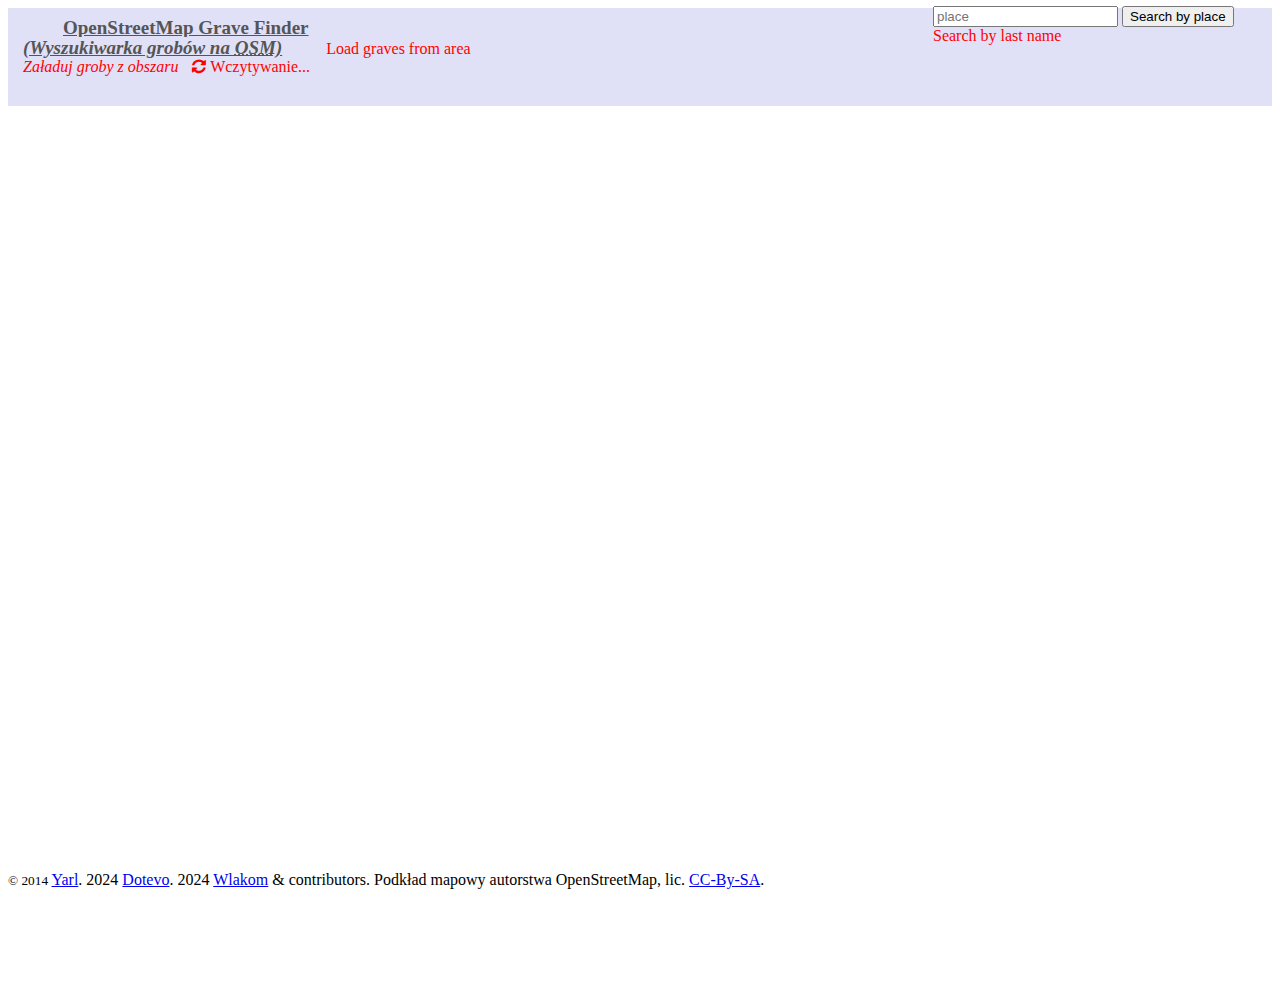
==== index.html @ 3299db5e "Update index.html" ====
<!doctype html>
<html lang="pl" ng-app="GraveApp">
  <head>
    <meta charset="UTF-8">
    <title>Wyszukiwarka grobów na OSM</title>    
    <link rel="stylesheet" href="lib/leaflet/leaflet.css" />
    <link rel="stylesheet" href="lib/bootstrap/bootstrap.min.css">
    <link rel="stylesheet" href="lib/bootstrap/bootstrap-additions.min.css">
    <link rel="stylesheet" href="lib/angular-strap/angular-motion.min.css">
    <link rel="stylesheet" href="style.css"/>
    <link href="https://maxcdn.bootstrapcdn.com/font-awesome/4.2.0/css/font-awesome.min.css" rel="stylesheet">
    <link rel='stylesheet' href='http://fonts.googleapis.com/css?family=Oxygen:400,700&subset=latin,latin-ext' type='text/css'>
    <link rel="shortcut icon" href="img/favicon.png" />
  </head>
  <body ng-controller="MapCtrl">
    <div class="navbar navbar-default navbar-fixed-top">
      <div class="container">
        <div class="navbar-inner">
          <a class="navbar-brand" href=".">OpenStreetMap Grave Finder<br><i>(Wyszukiwarka grobów na <abbr title="OpenStreetMap">OSM)</i></abbr></a>
          <a class="btn btn-primary btn-sm" ng-click="loadData()">Load graves from area<br><i>Załaduj groby z obszaru</i></a>
          <span ng-show="busy" style="margin-left: 10px;">
            <i class="fa fa-refresh fa-spin" backgroung=red></i> Wczytywanie...
          </span>
          <div class="absolute-right">
            <form ng-submit="search()">
              <div class="input-group">
                <input type="text" class="form-control" ng-model="searchText" placeholder="place">
                <span class="input-group-btn">
                  <input type="submit" id="submit" class="btn btn-primary" value="Search by place" /><br>
                  <a class="btn btn-primary" ng-click="loadDataPopup()">Search by last name</a>
                </span>
              </div>
            </form>
          </div>
        </div>
      </div>
    </div>
    <div class="map-container">
      <div id="map"></div>
    </div>
    <div id="footer">
      <div class="container">
        <div class="text-muted pull-left"><small>© 2014</small> <a href="https://github.com/yarl">Yarl</a>. 2024 <a href="https://github.com/dotevo">Dotevo</a>. 2024 <a href="https://github.com/wlakom">Wlakom</a> & contributors. Podkład mapowy autorstwa OpenStreetMap, lic. <a href="http://www.openstreetmap.org/copyright">CC-By-SA</a>.</div>
      </div>
    </div>


    <script src="https://code.jquery.com/jquery-1.11.0.min.js"></script>
    <script src="https://netdna.bootstrapcdn.com/bootstrap/3.1.1/js/bootstrap.min.js"></script>

    <script src="lib/leaflet/leaflet.js"></script>
    <script src="lib/leaflet-hash.js"></script>

    <script src="lib/angular/angular.min.js"></script>
    <script src="lib/angular/angular-animate.min.js"></script>
    <script src="lib/angular-strap/angular-strap.min.js"></script>
    <script src="lib/angular-strap/angular-strap.tpl.min.js"></script>

    <script src="app.js"></script>
  </body>
</html>
---- style.css ----
html, body, .map-container {
  height: 100%;
  overflow: hidden;
 }

a:hover {
  text-decoration: none;
}

#map {
  width: 100%;
  height: calc(100% - 90px);
  margin-top: 90px;
}

.leaflet-container {
  background: white;
}

.navbar .navbar-brand,  .navbar .navbar-inner {
  padding: 10px 30px 30px 15px;
     background: #e0e0f7;
     color: red;
}

.navbar a.navbar-brand {
  padding: 0 40px;
  line-height: 20px;
  height: 10px;
  color: #555;
  font-weight: bold;
  /* letter-spacing: 1px; */
  font-size: 19px;
}

.absolute-right {
  position: absolute;
  right: 17px;
  top: 6px;
  width: 330px;

}

.btn-primary {
backgroud-color: ##87CEEB;
}

/**
 ASIDE
**/

.aside {
  width: 350px;
  margin-top: 80px;
  background-color: #e0e0f7;
}

.aside .aside-dialog .aside-body {
  padding: 15px;
}

.aside-body h3, .aside-body h4 {
  margin: 15px 0 5px;
}

.aside-body h3 a, .aside-body h4 a {
/*  font-size: 85%;
  color: #000;*/
}

.aside-body .items div {
  padding: 2px 4px;
      background-color: red;
}

.aside-body .items div:hover {
  cursor: pointer;
  background: #e7e7e7;
}

.aside .aside-dialog .aside-header {
  background: #e7e7e7;
  color: #333;
  height: 50px;
  padding: 12px 15px;
}

.aside .aside-dialog .aside-header a {
  background: ##5F9EA0;
  margin-right: 5px;
}

.aside .aside-dialog .aside-header h3 {
  margin: 0;
  display: inline-block;
  float: left;
  white-space: nowrap;
  overflow: hidden;
  text-overflow: ellipsis;
  width: calc(100% - 60px);
}

.aside .aside-dialog .aside-header .close {
  padding: 0;
  margin-right: 0;
  margin-top: -5px;
}

.alert {
  width: 300px;
}

.modal {
  position: fixed;
  top: 10%;
  left: 18.5%;
  width: 80%;
  height: fit-content;
  margin-left: -10%;
  background: #fff;
  border-radius: 20px;
  overflow: auto;
  padding: 10px;
}

.modal .close {
  padding: 0;
  margin-right: 20px;
  margin-top: -5px;
}


#footer {
  height: 40px;
  width: 100%;
 background-color: rgba(255,255,255,.7);
  position: absolute;
  bottom: 0;
}

#footer .container > div {
  padding-top: 11px;
}


.tooltip {
  font-size:12px;
}
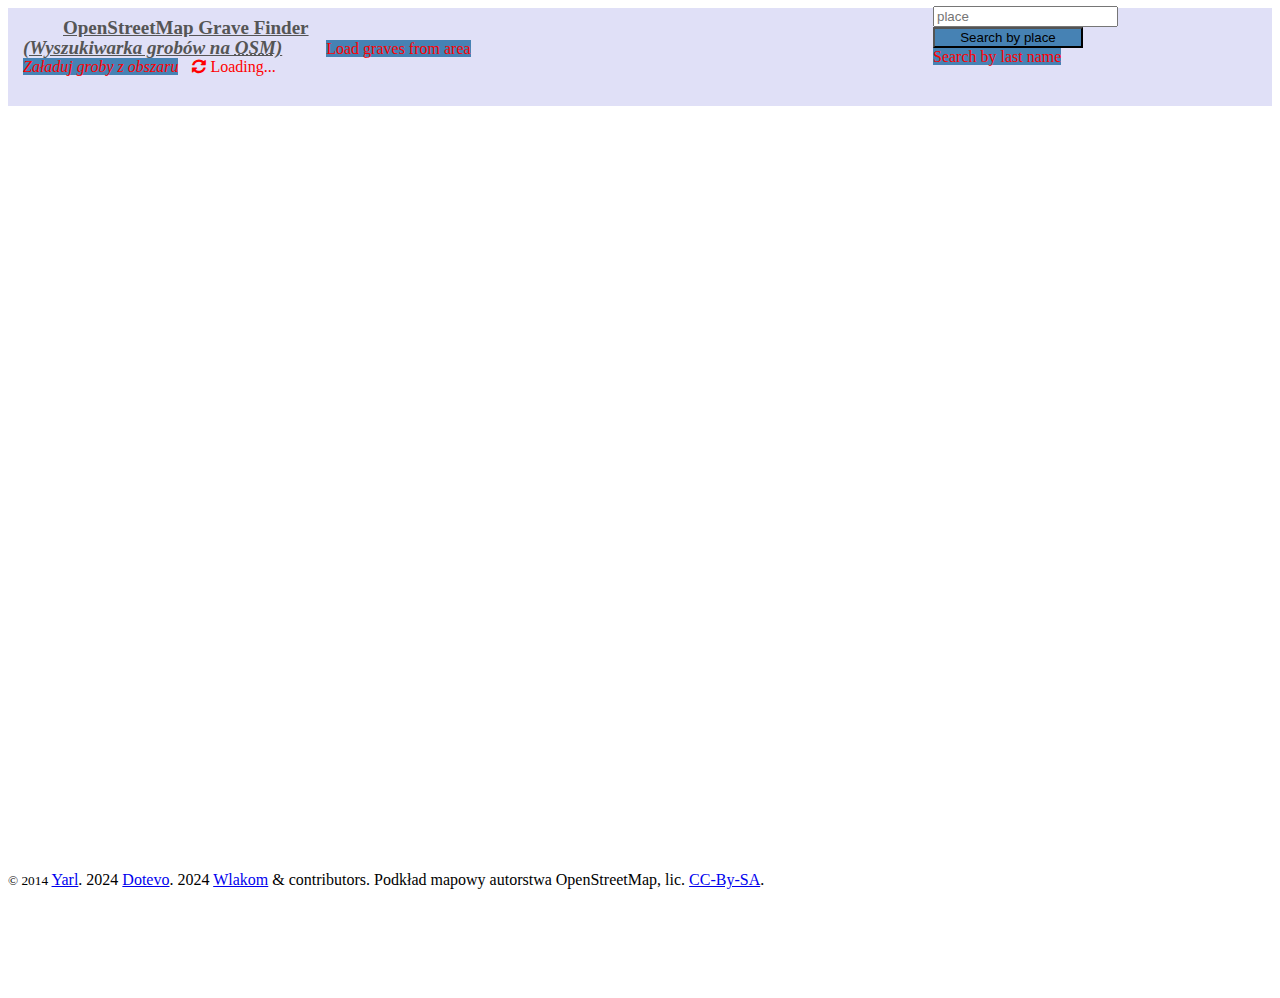
==== commit 746abbf9: "Update index.html" ====
--- a/index.html
+++ b/index.html
@@ -19,7 +19,7 @@
           <a class="navbar-brand" href=".">OpenStreetMap Grave Finder<br><i>(Wyszukiwarka grobów na <abbr title="OpenStreetMap">OSM)</i></abbr></a>
           <a class="btn btn-primary btn-sm" ng-click="loadData()">Load graves from area<br><i>Załaduj groby z obszaru</i></a>
           <span ng-show="busy" style="margin-left: 10px;">
-            <i class="fa fa-refresh fa-spin" backgroung=red></i> Wczytywanie...
+            <i class="fa fa-refresh fa-spin" backgroung=red></i> Loading...
           </span>
           <div class="absolute-right">
             <form ng-submit="search()">
--- a/style.css
+++ b/style.css
@@ -42,7 +42,8 @@
 }
 
 .btn-primary {
-backgroud-color: ##87CEEB;
+  background: #4682B4;
+  width: 150px;
 }
 
 /**
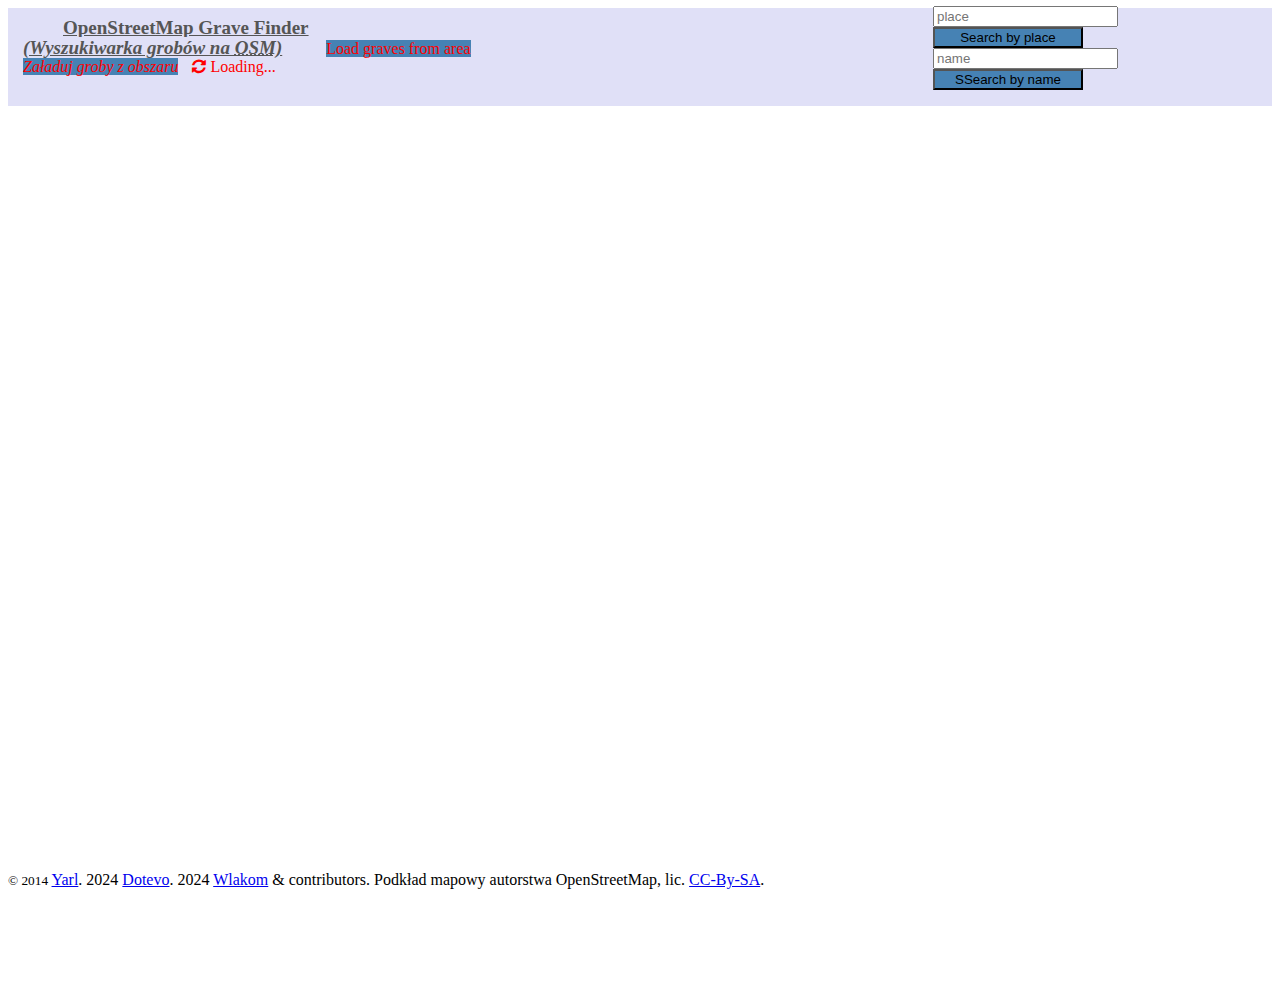
==== commit 7b16e0c0: "Update index.html" ====
--- a/index.html
+++ b/index.html
@@ -27,10 +27,18 @@
                 <input type="text" class="form-control" ng-model="searchText" placeholder="place">
                 <span class="input-group-btn">
                   <input type="submit" id="submit" class="btn btn-primary" value="Search by place" /><br>
-                  <a class="btn btn-primary" ng-click="loadDataPopup()">Search by last name</a>
                 </span>
               </div>
             </form>
+            <form ng-submit="searchGraves()">
+            <div class="input-group">
+               <input id="searchName" type="text" class="form-control" ng-model="searchGrave.nameText" placeholder="name">
+                  <span class="input-group-btn">
+               <input type="submit" id="submit" class="btn btn-primary" value="SSearch by name" />
+                  </span>
+            </div>
+          </form>
+
           </div>
         </div>
       </div>
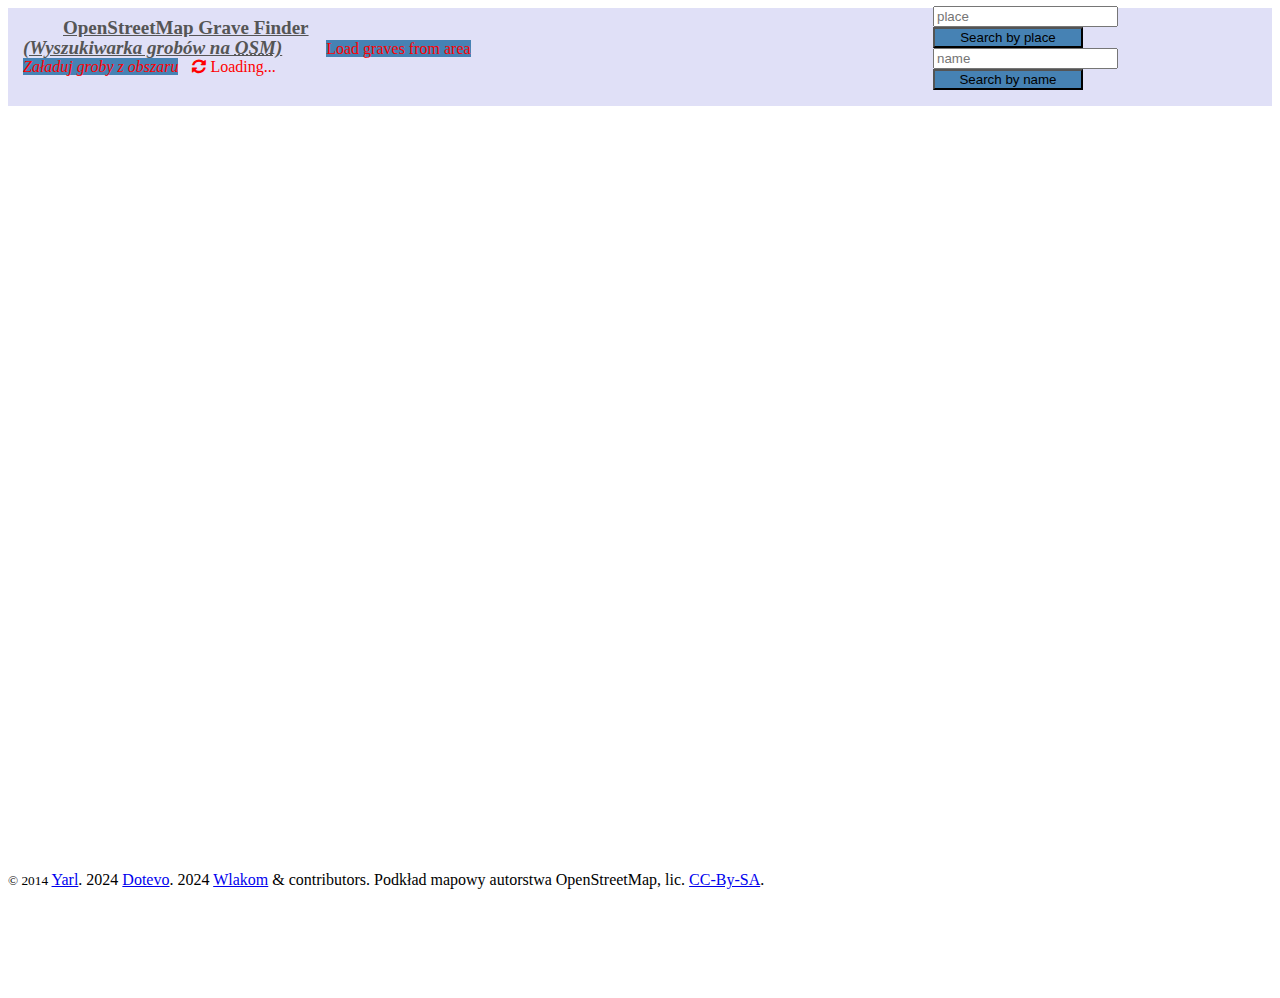
==== commit ddeedfd3: "Update index.html" ====
--- a/index.html
+++ b/index.html
@@ -24,17 +24,17 @@
           <div class="absolute-right">
             <form ng-submit="search()">
               <div class="input-group">
-                <input type="text" class="form-control" ng-model="searchText" placeholder="place">
+                   <input type="text" class="form-control" ng-model="searchText" placeholder="place">
                 <span class="input-group-btn">
-                  <input type="submit" id="submit" class="btn btn-primary" value="Search by place" /><br>
+                   <input type="submit" id="submit" class="btn btn-primary" value="Search by place" /><br>
                 </span>
               </div>
             </form>
             <form ng-submit="searchGraves()">
             <div class="input-group">
-               <input id="searchName" type="text" class="form-control" ng-model="searchGrave.nameText" placeholder="name">
+                    <input id="searchName" type="text" class="form-control" ng-model="searchGrave.nameText" placeholder="name">
                   <span class="input-group-btn">
-               <input type="submit" id="submit" class="btn btn-primary" value="SSearch by name" />
+                    <input type="submit" id="submit" class="btn btn-primary" value="Search by name" />
                   </span>
             </div>
           </form>
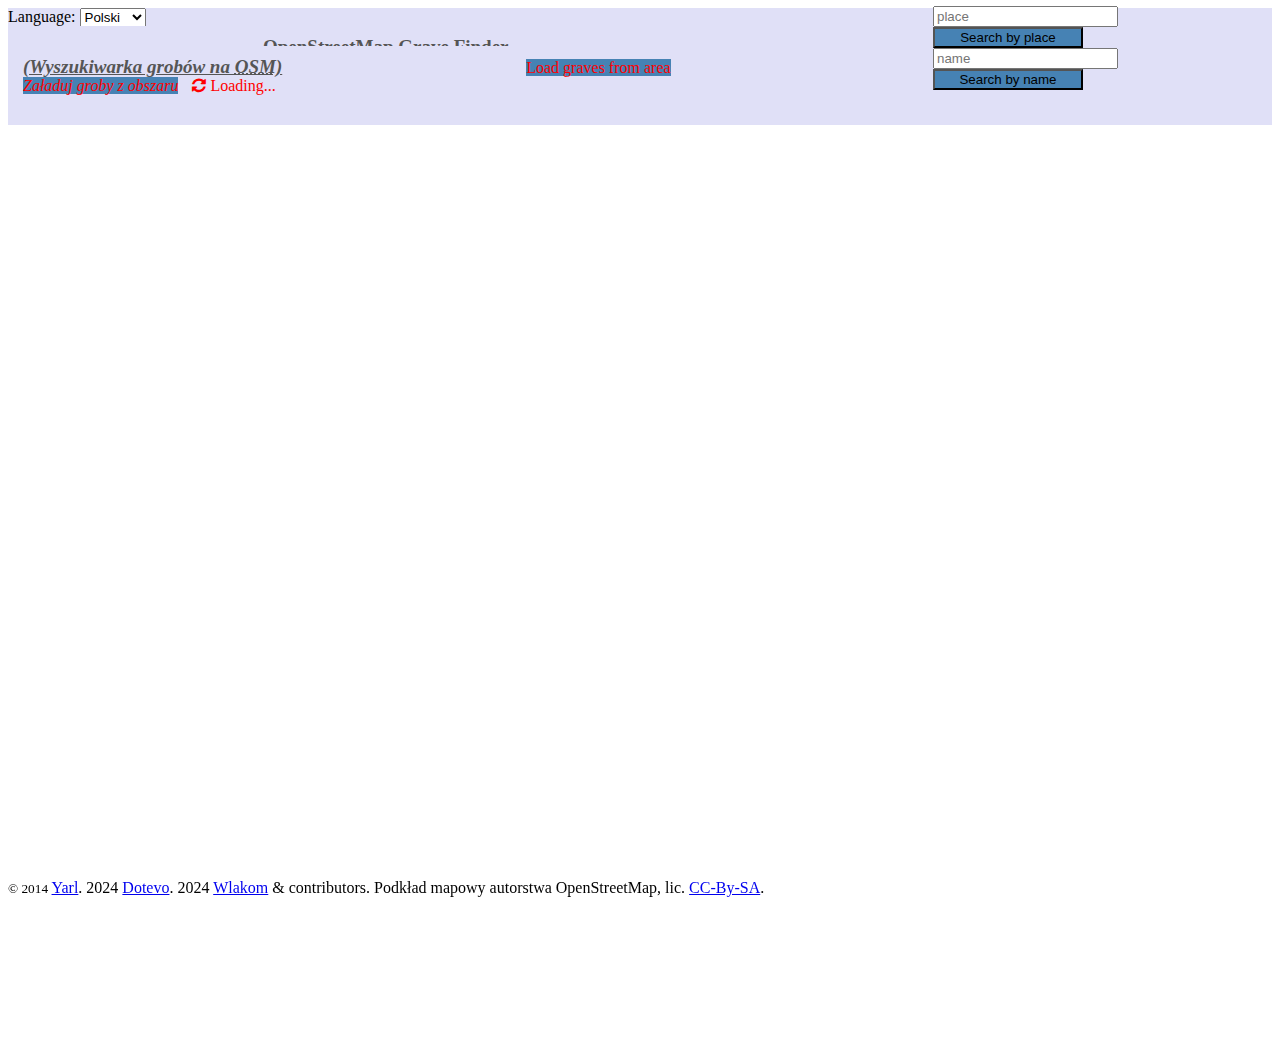
==== commit 79e0bd67: "Update index.html" ====
--- a/index.html
+++ b/index.html
@@ -14,6 +14,13 @@
   </head>
   <body ng-controller="MapCtrl">
     <div class="navbar navbar-default navbar-fixed-top">
+<span class="navbar-choice">
+  <label for="cars">Language:</label>
+<select id="language">
+  <option value="polski" selected>Polski</option>
+  <option value="english">English</option>
+</select>
+</span>
       <div class="container">
         <div class="navbar-inner">
           <a class="navbar-brand" href=".">OpenStreetMap Grave Finder<br><i>(Wyszukiwarka grobów na <abbr title="OpenStreetMap">OSM)</i></abbr></a>
@@ -24,21 +31,20 @@
           <div class="absolute-right">
             <form ng-submit="search()">
               <div class="input-group">
-                   <input type="text" class="form-control" ng-model="searchText" placeholder="place">
+                <input type="text" class="form-control" ng-model="searchText" placeholder="place">
                 <span class="input-group-btn">
-                   <input type="submit" id="submit" class="btn btn-primary" value="Search by place" /><br>
+                  <input type="submit" id="submit" class="btn btn-primary" value="Search by place" /><br>
                 </span>
               </div>
             </form>
             <form ng-submit="searchGraves()">
             <div class="input-group">
-                    <input id="searchName" type="text" class="form-control" ng-model="searchGrave.nameText" placeholder="name">
+               <input id="searchName" type="text" class="form-control" ng-model="searchGrave.nameText" placeholder="name">
                   <span class="input-group-btn">
-                    <input type="submit" id="submit" class="btn btn-primary" value="Search by name" />
+               <input type="submit" id="submit" class="btn btn-primary" value="Search by name" />
                   </span>
             </div>
           </form>
-
           </div>
         </div>
       </div>
@@ -46,7 +52,7 @@
     <div class="map-container">
       <div id="map"></div>
     </div>
-    <div id="footer">
+     <div id="footer">
       <div class="container">
         <div class="text-muted pull-left"><small>© 2014</small> <a href="https://github.com/yarl">Yarl</a>. 2024 <a href="https://github.com/dotevo">Dotevo</a>. 2024 <a href="https://github.com/wlakom">Wlakom</a> & contributors. Podkład mapowy autorstwa OpenStreetMap, lic. <a href="http://www.openstreetmap.org/copyright">CC-By-SA</a>.</div>
       </div>
--- a/style.css
+++ b/style.css
@@ -19,12 +19,12 @@
 
 .navbar .navbar-brand,  .navbar .navbar-inner {
   padding: 10px 30px 30px 15px;
-     background: #e0e0f7;
-     color: red;
+  background: #e0e0f7;
+  color: red;
 }
 
 .navbar a.navbar-brand {
-  padding: 0 40px;
+  padding: 10px 240px;
   line-height: 20px;
   height: 10px;
   color: #555;
@@ -38,12 +38,20 @@
   right: 17px;
   top: 6px;
   width: 330px;
-
 }
 
 .btn-primary {
   background: #4682B4;
   width: 150px;
+}
+
+.navbar-fixed-top {
+  background: #e0e0f7;
+}
+
+.navbar-choice {
+  height: 40px;
+  width: 300px;
 }
 
 /**
@@ -52,8 +60,10 @@
 
 .aside {
   width: 350px;
-  margin-top: 80px;
+  margin-top: 90px;
   background-color: #e0e0f7;
+  padding: 5px;
+  overflow: scroll;
 }
 
 .aside .aside-dialog .aside-body {
@@ -71,7 +81,7 @@
 
 .aside-body .items div {
   padding: 2px 4px;
-      background-color: red;
+  background-color: red;
 }
 
 .aside-body .items div:hover {
@@ -80,14 +90,15 @@
 }
 
 .aside .aside-dialog .aside-header {
-  background: #e7e7e7;
-  color: #333;
-  height: 50px;
-  padding: 12px 15px;
+  background: #5a2ce2;
+  color: 	white;
+  height: 30px;
+  padding: 5px;
+  width: 300px;
 }
 
 .aside .aside-dialog .aside-header a {
-  background: ##5F9EA0;
+  background: white;
   margin-right: 5px;
 }
 
@@ -115,7 +126,7 @@
   position: fixed;
   top: 10%;
   left: 18.5%;
-  width: 80%;
+  width: 20%;
   height: fit-content;
   margin-left: -10%;
   background: #fff;
@@ -134,8 +145,8 @@
 #footer {
   height: 40px;
   width: 100%;
- background-color: rgba(255,255,255,.7);
-  position: absolute;
+  background-color: rgba(255,255,255,.7);
+  position: sticky;
   bottom: 0;
 }
 
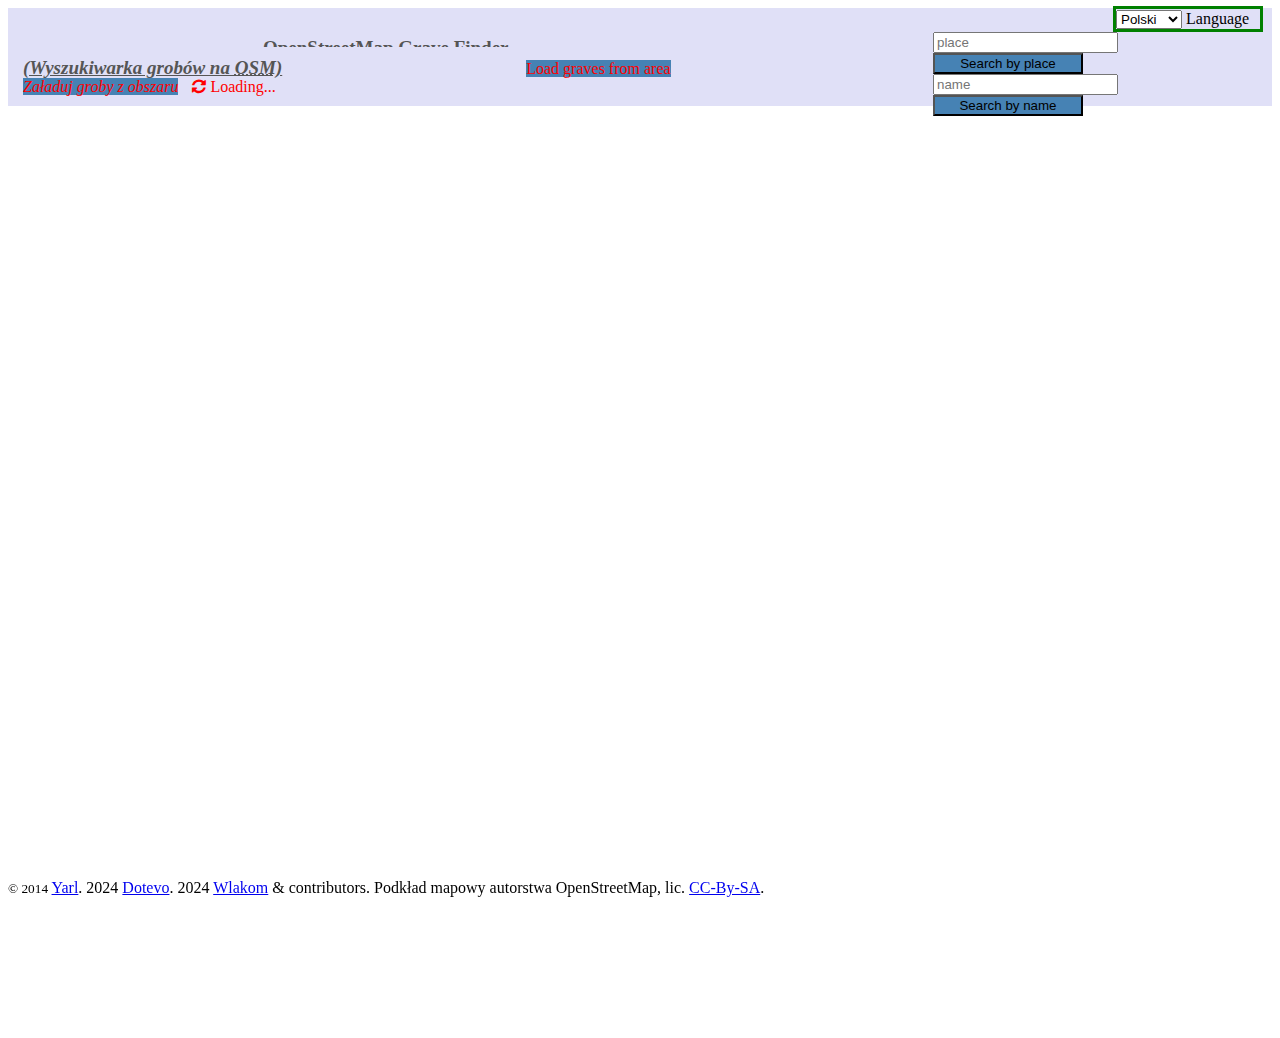
==== commit e8aca09b: "Update index.html" ====
--- a/index.html
+++ b/index.html
@@ -14,13 +14,6 @@
   </head>
   <body ng-controller="MapCtrl">
     <div class="navbar navbar-default navbar-fixed-top">
-<span class="navbar-choice">
-  <label for="cars">Language:</label>
-<select id="language">
-  <option value="polski" selected>Polski</option>
-  <option value="english">English</option>
-</select>
-</span>
       <div class="container">
         <div class="navbar-inner">
           <a class="navbar-brand" href=".">OpenStreetMap Grave Finder<br><i>(Wyszukiwarka grobów na <abbr title="OpenStreetMap">OSM)</i></abbr></a>
@@ -28,7 +21,16 @@
           <span ng-show="busy" style="margin-left: 10px;">
             <i class="fa fa-refresh fa-spin" backgroung=red></i> Loading...
           </span>
+          <clear>
           <div class="absolute-right">
+             <div class="navbar-choice">
+                <select id="language">
+                  <option value="polski" selected>Polski</option>
+                  <option value="english">English</option>
+                </select>
+                  <label for="language">Language</label>    
+            </div>
+
             <form ng-submit="search()">
               <div class="input-group">
                 <input type="text" class="form-control" ng-model="searchText" placeholder="place">
--- a/style.css
+++ b/style.css
@@ -9,8 +9,8 @@
 
 #map {
   width: 100%;
-  height: calc(100% - 90px);
-  margin-top: 90px;
+  height: calc(100% - 80px);
+  margin-top: 100px;
 }
 
 .leaflet-container {
@@ -18,7 +18,7 @@
 }
 
 .navbar .navbar-brand,  .navbar .navbar-inner {
-  padding: 10px 30px 30px 15px;
+  padding:30px 30px 10px 15px;
   background: #e0e0f7;
   color: red;
 }
@@ -26,7 +26,7 @@
 .navbar a.navbar-brand {
   padding: 10px 240px;
   line-height: 20px;
-  height: 10px;
+  height: 80px;
   color: #555;
   font-weight: bold;
   /* letter-spacing: 1px; */
@@ -50,8 +50,10 @@
 }
 
 .navbar-choice {
-  height: 40px;
-  width: 300px;
+ line-height: 20px;
+  color: black;
+   border: solid green;
+margin-left: 180px;
 }
 
 /**
@@ -60,7 +62,7 @@
 
 .aside {
   width: 350px;
-  margin-top: 90px;
+  margin-top: 110px;
   background-color: #e0e0f7;
   padding: 5px;
   overflow: scroll;
@@ -86,7 +88,7 @@
 
 .aside-body .items div:hover {
   cursor: pointer;
-  background: #e7e7e7;
+  background-color: #e7e7e7;
 }
 
 .aside .aside-dialog .aside-header {
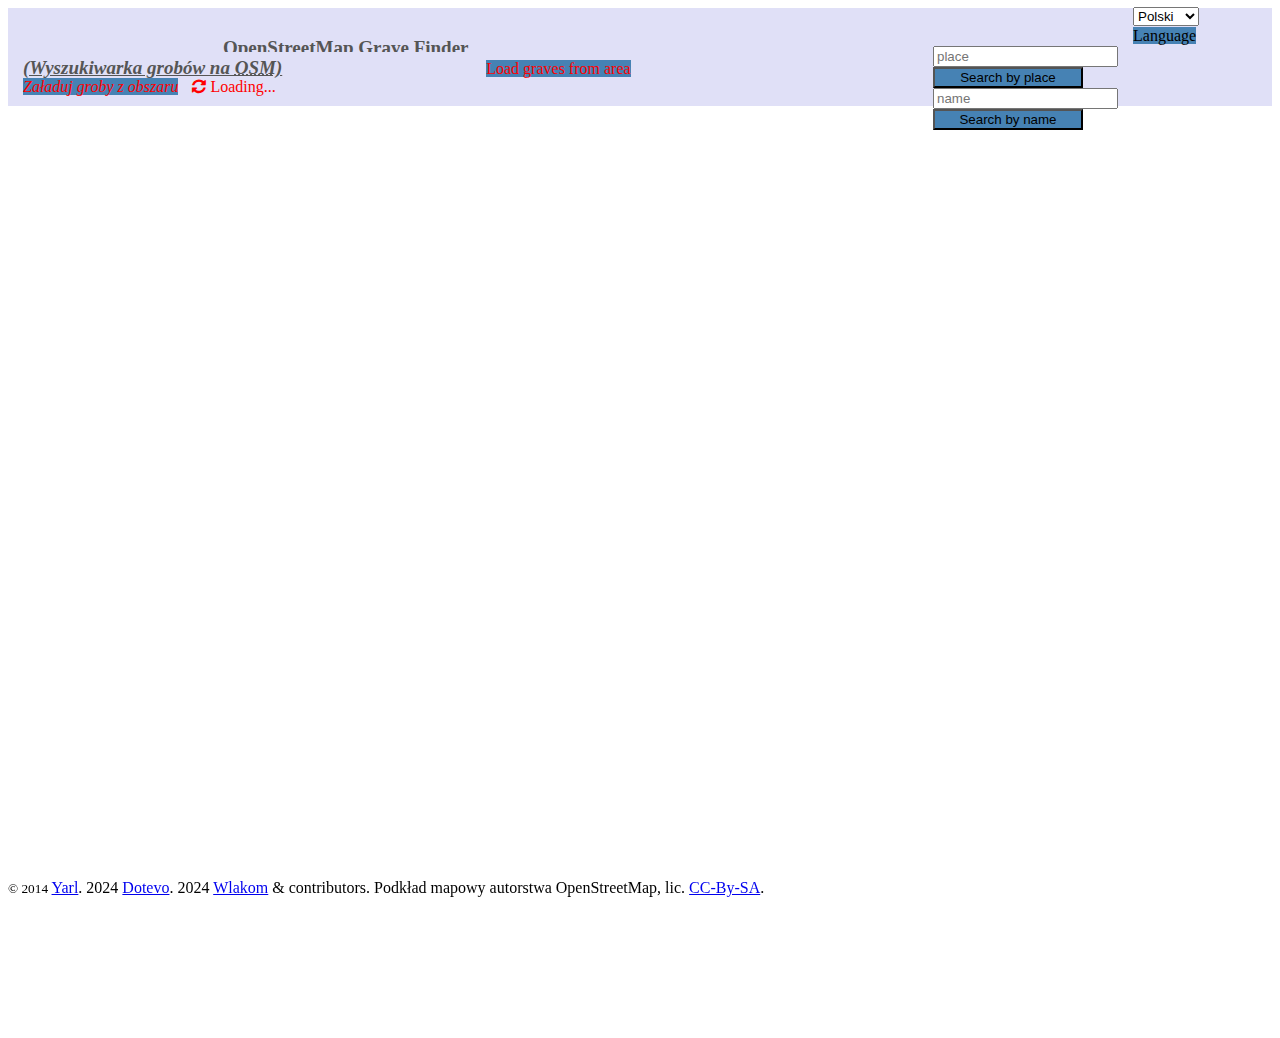
==== commit ce29e8c1: "Update index.html" ====
--- a/index.html
+++ b/index.html
@@ -24,11 +24,13 @@
           <clear>
           <div class="absolute-right">
              <div class="navbar-choice">
-                <select id="language">
-                  <option value="polski" selected>Polski</option>
-                  <option value="english">English</option>
+             <select id="language" onchange="ChangeLanguage(this.value);" >
+                  <option class="SelectItem" value="pl" selected>Polski</option>
+                  <option class="SelectItem" value="en">English</option>
                 </select>
-                  <label for="language">Language</label>    
+                <span class="btn-primary">
+                  <label for="language">Language</label>
+                 </span>
             </div>
 
             <form ng-submit="search()">
--- a/style.css
+++ b/style.css
@@ -9,7 +9,7 @@
 
 #map {
   width: 100%;
-  height: calc(100% - 80px);
+  height: calc(100% - 90px);
   margin-top: 100px;
 }
 
@@ -24,7 +24,7 @@
 }
 
 .navbar a.navbar-brand {
-  padding: 10px 240px;
+  padding: 5px 200px;
   line-height: 20px;
   height: 80px;
   color: #555;
@@ -50,10 +50,9 @@
 }
 
 .navbar-choice {
- line-height: 20px;
+  line-height: 20px;
   color: black;
-   border: solid green;
-margin-left: 180px;
+  margin-left: 200px;
 }
 
 /**
